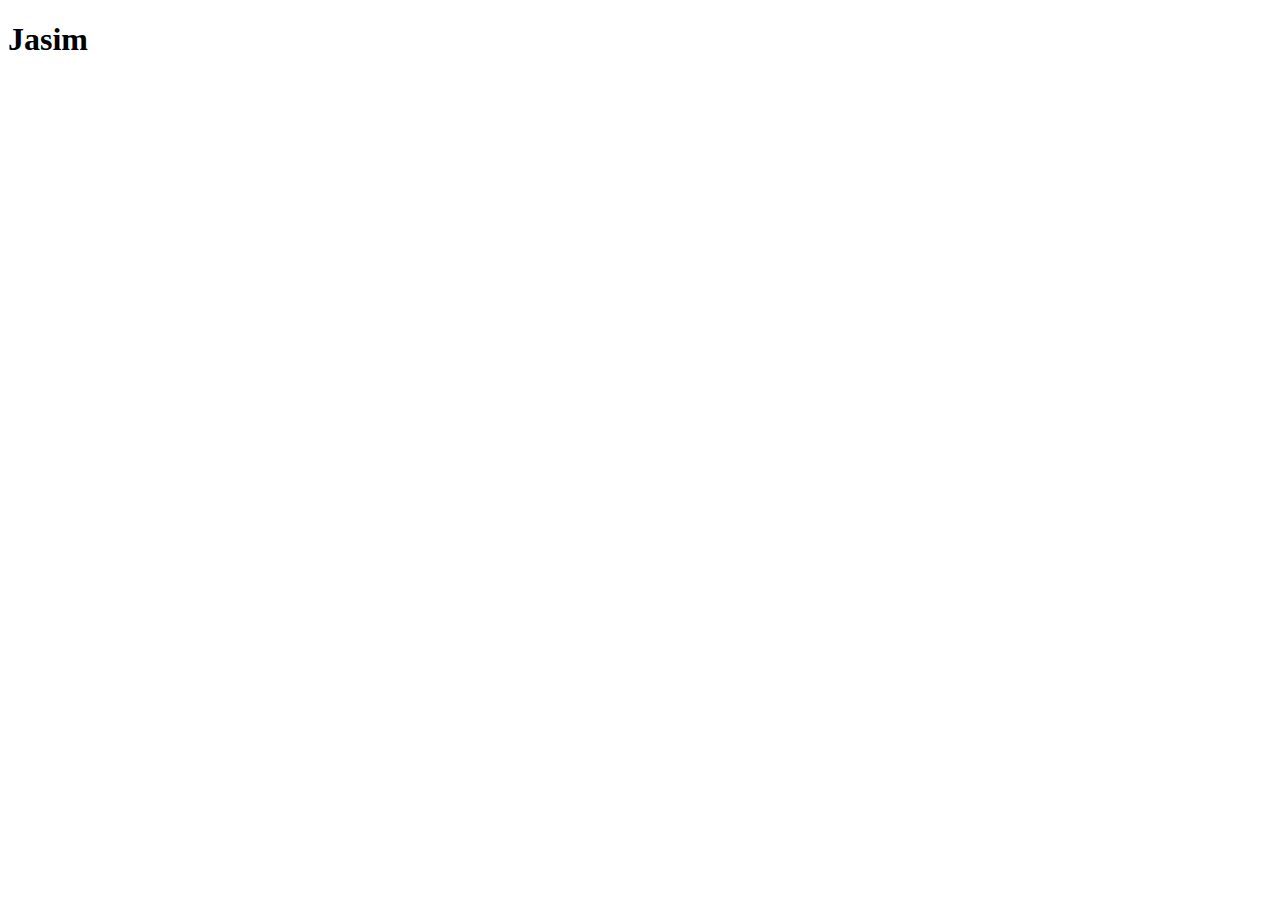
==== index.html @ 55c82525 "Rename jasim.html to index.html" ====
<!DOCTYPE html>
<html lang="eng">
<head>
	<meta charset="utf-8">
	<meta name="viewport" content="width=device-width, initial-scale=1">
	<title>Jasim</title>
</head>
<body>
	<h1>Jasim</h1>
</body>
</html>
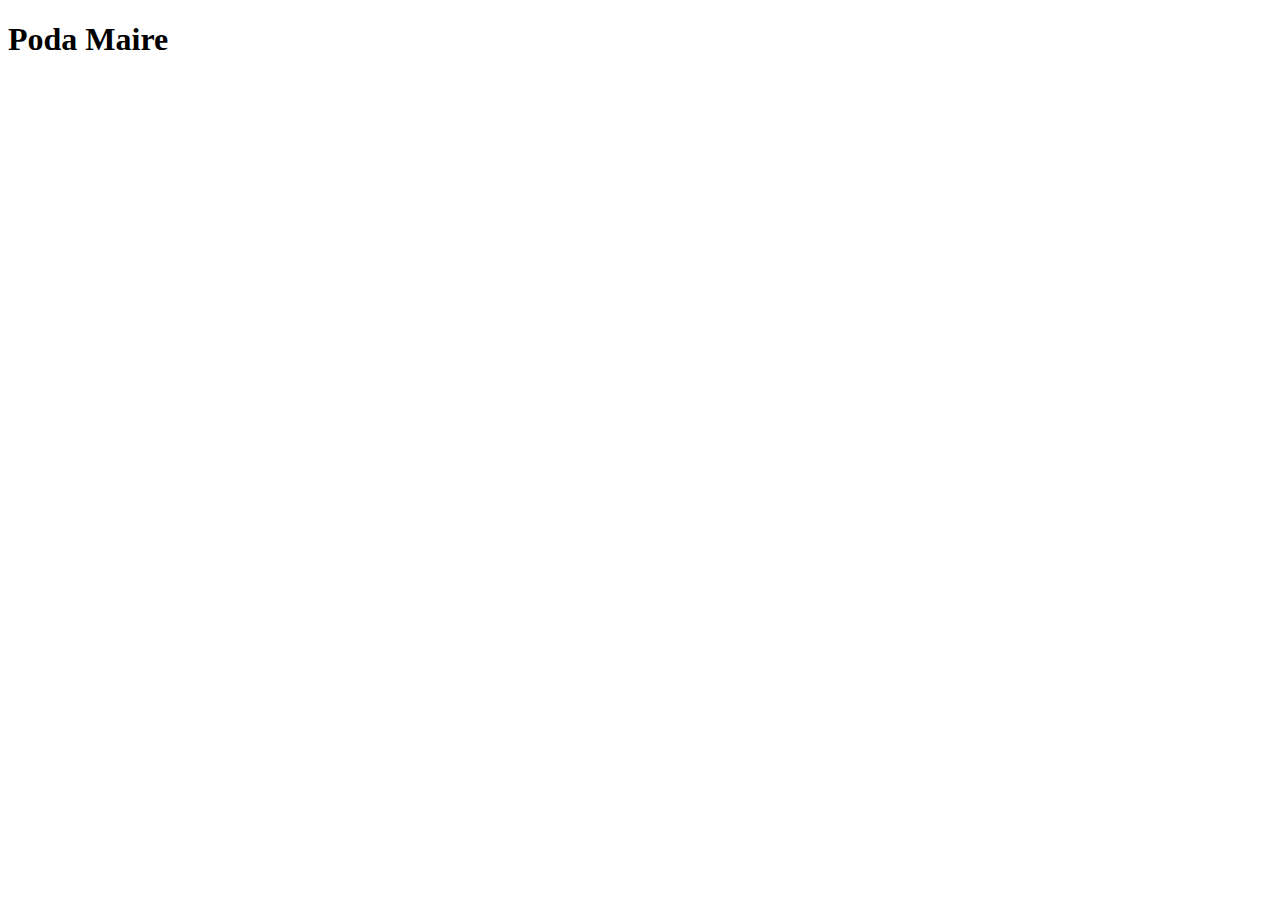
==== commit 0a1fea87: "Update index.html" ====
--- a/index.html
+++ b/index.html
@@ -6,6 +6,6 @@
 	<title>Jasim</title>
 </head>
 <body>
-	<h1>Jasim</h1>
+	<h1>Poda Maire</h1>
 </body>
 </html>
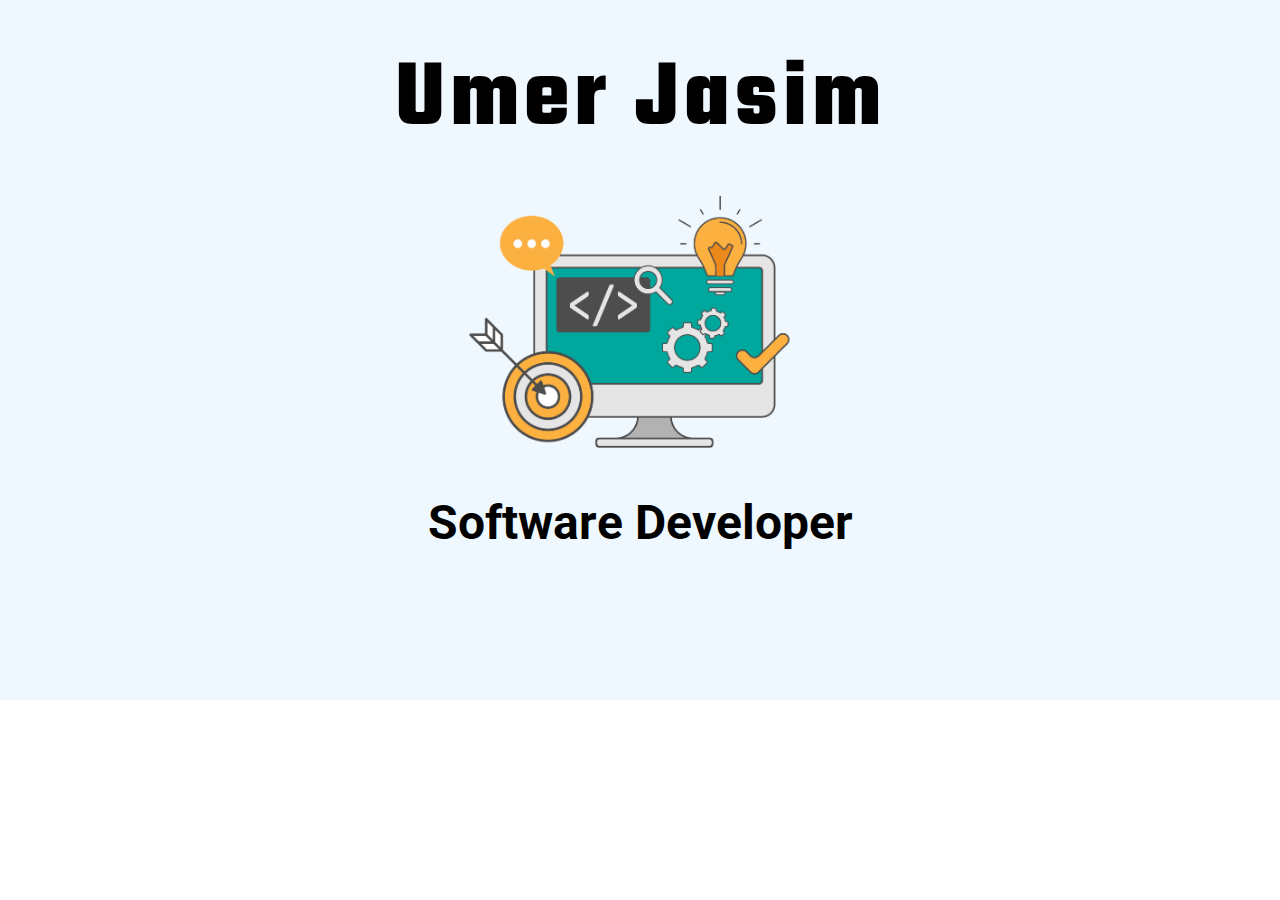
==== commit ef162e91: "Add files via upload" ====
--- a/index.html
+++ b/index.html
@@ -4,8 +4,21 @@
 	<meta charset="utf-8">
 	<meta name="viewport" content="width=device-width, initial-scale=1">
 	<title>Jasim</title>
+	<link rel="stylesheet" type="text/css" href="style.css">
 </head>
+<style type="text/css">
+	
+</style>
 <body>
-	<h1>Poda Maire</h1>
+	<div class="container">
+		<div class="name">
+			<h1 class="h1">Umer Jasim</h1>
+			<img class="soft-img" src="—Pngtree—programming and web technology vector_4089305.png" align="Software Developer">
+			<h3 class="h3">Software Developer</h3>
+		</div>
+		<div class="soft-image">
+			
+		</div>
+	</div>
 </body>
-</html>
+</html>--- a/style.css
+++ b/style.css
@@ -0,0 +1,30 @@
+@import url('https://fonts.googleapis.com/css2?family=Roboto&family=Teko&display=swap');
+* {
+  margin: 0;
+  padding: 0;
+}
+.container {
+/*	background-color: red;*/
+	text-align: center;
+	font-family: 'Roboto', sans-serif;
+}
+.name {
+/*	background-image: url('wp2141419-web-design-wallpapers.png');*/
+	width: 100%;
+	height: 700px;
+	background-size: 100% 100%;
+	background-color: aliceblue;
+}
+.h1 {
+	padding-top: 2rem;
+	font-size: 6rem;
+	font-family: 'Teko', sans-serif;
+	letter-spacing: 5px;
+}
+.soft-img {
+	width: 400px;
+	margin: -40px 0px;
+}
+.h3 {
+	font-size: 3rem;
+}